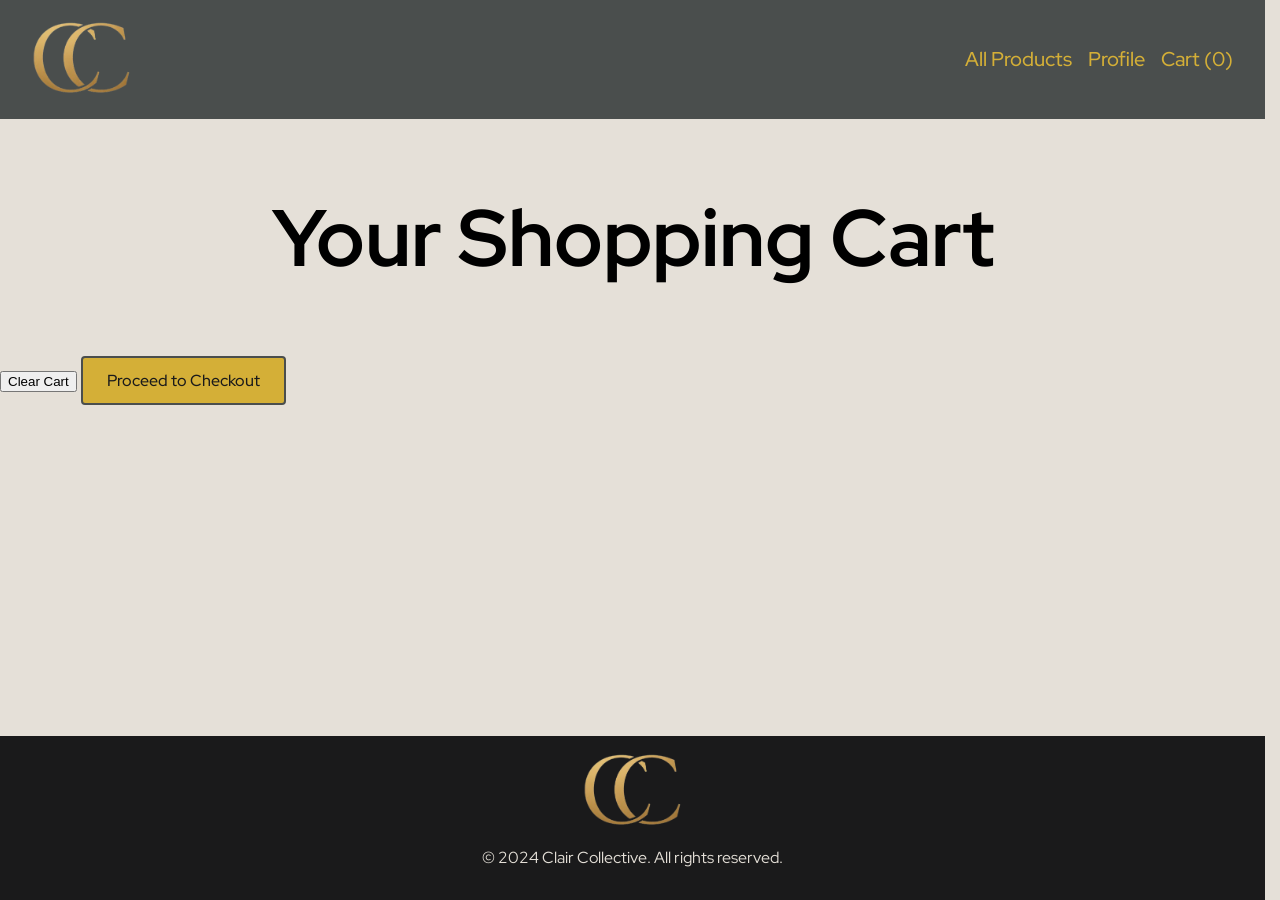
==== cart/index.html @ 92a06fdd "changing paths to cart as they were leading to checkout instead. adding styling to the nav bar in or" ====
<!DOCTYPE html>
<html lang="en">
<head>
    <meta charset="UTF-8">
    <meta name="viewport" content="width=device-width, initial-scale=1.0">
    <meta name="description" content="Clair Collective is the number one destination for premium fashion and lifestyle products.">
    <link rel="preconnect" href="https://fonts.googleapis.com">
    <link rel="preconnect" href="https://fonts.gstatic.com" crossorigin>
    <link href="https://fonts.googleapis.com/css2?family=Red+Hat+Display:ital,wght@0,300..900;1,300..900&display=swap" rel="stylesheet">
    <link rel="stylesheet" href="../styles.css">
    <title>Clair Collective | Shopping Cart</title>
<!-- Path: /cart/index.html
User Stories:
As a user, I want to view all products I've added to my cart on a dedicated cart page
As a user, I want to see the total price of all items in my cart
As a user, I want to adjust the quantity of items in my cart
As a user, I want to remove items from my cart
As a user, I want to clear all items from my cart with one action
As a user, I want a "Proceed to Checkout" button that takes me to the checkout page -->
</head>
<body>
<header class="header">
    <nav class="nav">
        <div class="logo"><a href="../index.html"><img src="../assets/CC_logo_cropped.png" alt="Clair Collective"></a></div>
        <ul>
            <li><a href="../product/allProducts.html">All Products</a></li>
            <li><a href="../account/login.html">Profile</a></li>
            <li><a href="../cart/index.html">Cart (<span id="cart-count">0</span>)</a></li>
        </ul>
    </nav>
</header>
<main>
    <section aria-label="Shopping Cart">
        <h1>Your Shopping Cart</h1>
            <div id="cart-items"></div>
            <div id="cart-total"></div>
        <button id="clear-cart">Clear Cart</button>
        <a href="../checkout/index.html" class="ctaButton">Proceed to Checkout</a>
    </section>
</main>
<footer>
    <div class="logo"><a href="../index.html"><img src="../assets/CC_logo_cropped.png" alt="Clair Collective"></a></div>
    <p>&copy; 2024 Clair Collective. All rights reserved.</p>
</footer>
</body>
</html>
---- styles.css ----
@import url('variables.css');

html {
    font-size: 100%;
    scroll-behavior: smooth;
    scrollbar-gutter: stable;
}

body {
    display: flex;
    flex-direction: column;
    min-height: 100vh;
    min-block-size: 100svh;
    margin: 0;
    padding: 0;
    background-color: var(--color-lgrey);
}

main {
    flex: 1;
}

h1 {
    font-size: clamp(1.8rem, 7vw + 1rem, 5rem);
    font-family: var(--main-font);
    text-align: center;
}

h2, h3 {
    font-family: var(--main-font);
    font-size: 1.5rem;
    font-weight: bold;
}

a, a:visited {
    text-decoration: none;
    color: inherit;
}

form {
    display: flex;
    max-width: 400px;
    margin: 0 auto;
    padding: 20px;
    background-color: color-mix(in srgb, var(--color-copper), transparent 70%);
    border-radius: 8px;
    gap: 15px;
    flex-direction: column;
    font-family: var(--main-font)
}

form h2 {
    text-align: center;
    margin-top: 0;
}

img {
    max-width: 100%;
    height: auto;
}

figure > img {
    border-radius: 8px;
}

.header {
    position: sticky;
    top: 0;
    z-index: 1000;
}

.header nav {
    display: flex;
    list-style: none;
    justify-content: space-between;
    align-items: center;
    padding: 20px 2rem;
    background-color: var(--color-dgrey);
}

.header nav ul {
    display: flex;
    justify-content: space-between;
    list-style: none;
    gap: 1rem;
}

.logo img {
    width: 100px;
    height: auto;
}

.header nav ul a {
    text-decoration: none;
    color: var(--color-gold);
    font-weight: 500;
    font-size: 1.25rem;
    display: inline-block;
    font-family: var(--main-font);
    position: relative;
}

.header nav ul a::after {
    content: '';
    position: absolute;
    width: 0;
    height: 2px;
    bottom: -5px;
    left: 50%;
    transform: translateX(-50%);
    background-color: currentColor;
    transition: width 0.3s cubic-bezier(0.4, 0, 0.2, 1);
}

.header nav ul a:is(:hover, :focus)::after {
    width: 100%;
}


footer {
    background-color: var(--color-black);
    color: var(--color-lgrey);
    text-align: center;
    padding: 1rem 0;
    margin-top: 2rem;
    margin-bottom: 0;
}

.carousel {
    width: clamp(3rem, 80%, 1150px);
    overflow: hidden;
    height: 75vh;
    margin: 2rem auto;
    position: relative;
    padding: 0;
}

.carouselProduct {
    width: clamp(3rem, 80%, 1150px);
    height: auto;
    margin: 2rem auto;
    position: relative;
    padding: 0;
}

.carousel > ul {
    margin: 0;
    padding: 0;
    list-style: none;
    width: 100%;
    height: 100%;
    position: relative;
}

.carousel-button {
    position: absolute;
    z-index: 2;
    background: none;
    border: none;
    font-size: 4rem;
    top: 50%;
    transform: translateY(-50%);
    color: var ((--color-lgrey), 0.8);
    cursor: pointer;
    border-radius: .25rem;
    padding: 0 .5rem;
    background-color: rgba(var(--color-black), 0.5);
}

.carousel-button:is(:hover, :focus) {
    color: var(--color-copper);
    background-color: rgba(var(--color-black), 0.4);
}

.carousel-button:focus {
    outline: 2px solid var(--color-black);
}

.carousel-button.prev {
    transform: translateY(-50%) scaleX(-1);
    left: 1rem;
}

.carousel-button.next {
    right: 1rem;
}

.slide {
    position: absolute;
    inset: 0;
    opacity: 0;
    transition: 50ms opacity ease-in-out;
    transition-delay: 50ms;
    padding-bottom: 1rem;
}

.slide img {
    display: block;
    width: 100%;
    height: 500px;
    object-fit: cover;
    object-position: center;
    border-radius: 20px;
}

.slide[data-active] {
    opacity: 1;
    z-index: 1;
    transition-delay: 0ms;
}

.slide-content {
    margin-top: 10px;
    max-width: 80%;
    margin: 0 auto;
    text-align: left;
}

.container {
    width: clamp(3rem, 80%, 1200px);
    margin: 0 auto;
    padding: 2em;
    display: grid;
    gap: 15px;
    grid-template-columns: repeat(auto-fill, minmax(250px, 1fr));
    align-items: stretch;
}

.productDetails {
    display: grid;
    grid-template-columns: 1fr;
    /* overflow: hidden; */
    width: 100%;
    max-width: 100%;
}

.productInformation {
    display: flex;
    flex-direction: column;
    align-items: flex-start;
    padding: 20px;
    gap: 15px;
}

.productInformation p {
    white-space: normal;
    overflow-wrap: break-word;
    word-break: break-word;
    width: 100%;
    display: block;
}

.reviews > h2 {
    text-align: center;
    margin-bottom: 2rem;
}
    

.box {
    background: var(--color-copper);
    border-radius: 8px ;
    height: 100%;
    overflow: hidden;
    transition: transform 0.5s ease;
}

.box:hover {
    transform: translateY(-5px);
}

.box-image {
    width: 100%;
    height: 200px;
    object-fit: cover;
    object-position: center;
}

.box-content {
    padding: 10px 12px;
}

.box-title {
    margin: 0;
    min-height: unset;
    margin-bottom: 5px;    
    font-family: var(--main-font);
    color: #fff;
}

.box-price {
    font-size: 1.1rem;
    font-weight: bold;
    color: #fff;
}

.product-image {
    width: 100%;
    max-width: 400px;
    height: 230px;
    display: block;
    margin: 0 auto;
    border-radius: 8px;
    object-fit: cover;
}

.product-details {
    display: flex;
    align-items: flex-start;
    justify-content: center;
    gap: 40px;
    max-width: 1000px;
    margin: 40px auto;
    padding: 20px;
    flex-wrap: wrap;
}

.product-image {
    width: 100%;
    max-width: 400px;
    height: auto;
    border-radius: 8px;
    object-fit: contain;
    flex-shrink: 0;
}

.product-info {
    flex: 1;
    min-width: 250px;
}

.product-info button {
    margin-right: 20px;
}

.product-title {
    font-size: 2rem;
    margin-bottom: 10px;
}

.product-description {
    font-size: 1rem;
    line-height: 1.5;
    margin-bottom: 15px;
}

.product-price {
    font-size: 1.3rem;
    font-weight: bold;
    margin-bottom: 20px;
}

.successfulOrder {
    text-align: center;
    padding: 2rem;
}

.fa-solid, .fa-circle-check {
    font-size: 4rem;
    color: var(--color-gold);
    margin-bottom: 1rem;
}

.ctaBNutton {
    background-color: var(--color-copper);
    color: #fff;
    border: none;
    padding: 10px 20px;
    font-size: 1.1rem;
    cursor: pointer;
    border-radius: 4px;
    transition: background-color 0.3s ease;
}

.checkbox label {
    cursor: pointer;
}

.clickHere {
    font-weight: bold;
    text-decoration: underline ;
    font-style: italic;
}

.checkbox label input {
    accent-color: var(--color-copper);
}

@media (max-width: 599px) {
    .product-details {
        flex-direction: column;
        align-items: center;
    }

    .product-image {
        max-width: 100%;
    }
    
    .product-info {
        width: 100%;
        text-align: center;
    }

    .carousel {
        min-height: 750px;
        height: auto;
    }

    .slide-content {
        max-width: 100%;
        padding: 0 1rem;
    }

    .slide > img {
        width: 100%;
        height: 150px;
        object-position: center;
        object-fit: cover;
    }

    .productDetails {
        display: grid;
        grid-template-columns: 1fr;
        gap: 20px;
        align-items: center;
    }

    .productDetails figure img {
        width: 100%;
        max-width: 400px;
        height: auto;
        display: block;
        margin: 0 auto;
    }
}

@media (min-width: 600px) and (max-width: 799px) {
    .productDetails {
        grid-template-columns: 1fr;
        gap: 20px;
    }

    .productDetails figure {
        margin: 0;
    }

    .productDetails figure img {
        width: 100%;
        max-width: 400px;
        display: block;
        margin: 0 auto;
    }

    .productInformation {
        width: 100%;
        padding: 20px;
    }
}

@media (min-width: 800px) {
    .productDetails {
        grid-template-columns: 1fr 1fr;
        gap: 20px;
    }

    .productDetails figure img {
        max-width: 100%;
    }

    .productInformation {
        align-items: flex-start;
        text-align: left;
    }
}
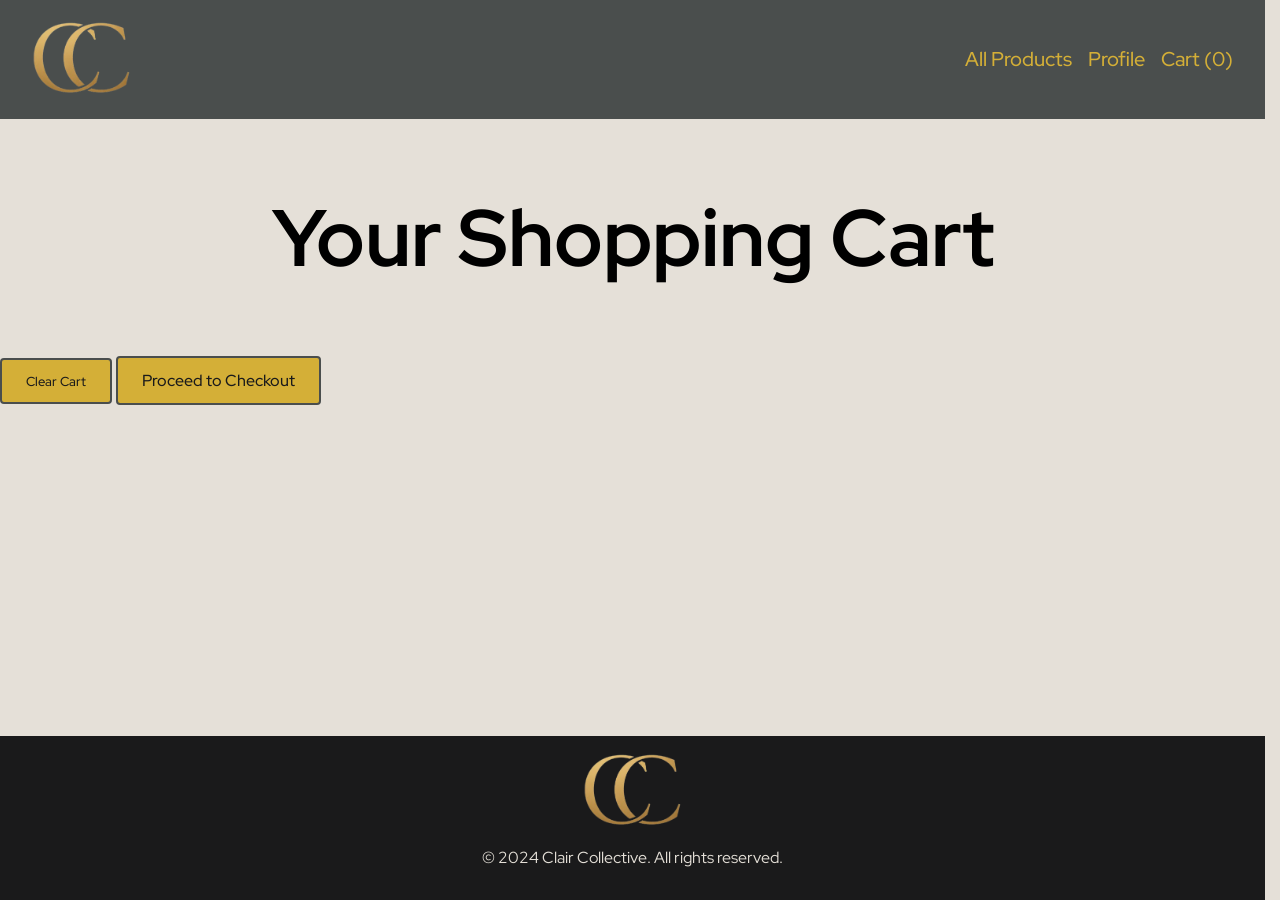
==== commit 7b2fed86: "Refactor navigation links to use relative paths for consistency across all pages. Added placeholder " ====
--- a/cart/index.html
+++ b/cart/index.html
@@ -20,13 +20,26 @@
 </head>
 <body>
 <header class="header">
-    <nav class="nav">
-        <div class="logo"><a href="../index.html"><img src="../assets/CC_logo_cropped.png" alt="Clair Collective"></a></div>
+    <div class="off-screen-menu">
+        <!-- Code for hamburger menu was taken from https://www.youtube.com/watch?v=aNDqzlAKmZc and modified to fit the project. Link to the GitHub repo: https://github.com/treehouse/ham-menu . Accessed 30.04.2026. -->
         <ul>
             <li><a href="../product/allProducts.html">All Products</a></li>
             <li><a href="../account/login.html">Profile</a></li>
             <li><a href="../cart/index.html">Cart (<span id="cart-count">0</span>)</a></li>
         </ul>
+    </div>
+    <nav class="nav">
+        <div class="logo"><a href="../index.html"><img src="../assets/CC_logo_cropped.png" alt="Clair Collective"></a></div>
+        <ul class="navLinks">
+            <li><a href="../product/allProducts.html">All Products</a></li>
+            <li><a href="../account/login.html">Profile</a></li>
+            <li><a href="../cart/index.html">Cart (<span id="cart-count">0</span>)</a></li>
+        </ul>
+        <div class="ham-menu">
+            <span></span>
+            <span></span>
+            <span></span>
+        </div>
     </nav>
 </header>
 <main>
@@ -34,7 +47,7 @@
         <h1>Your Shopping Cart</h1>
             <div id="cart-items"></div>
             <div id="cart-total"></div>
-        <button id="clear-cart">Clear Cart</button>
+        <button class="ctaButton" id="clear-cart">Clear Cart</button>
         <a href="../checkout/index.html" class="ctaButton">Proceed to Checkout</a>
     </section>
 </main>
@@ -42,5 +55,6 @@
     <div class="logo"><a href="../index.html"><img src="../assets/CC_logo_cropped.png" alt="Clair Collective"></a></div>
     <p>&copy; 2024 Clair Collective. All rights reserved.</p>
 </footer>
+<script src="../phone.js"></script>
 </body>
 </html>
--- a/styles.css
+++ b/styles.css
@@ -360,8 +360,8 @@
     margin-bottom: 1rem;
 }
 
-.ctaBNutton {
-    background-color: var(--color-copper);
+/* .ctaButton {
+    background-color: var(--color-gold);
     color: #fff;
     border: none;
     padding: 10px 20px;
@@ -369,11 +369,7 @@
     cursor: pointer;
     border-radius: 4px;
     transition: background-color 0.3s ease;
-}
-
-.checkbox label {
-    cursor: pointer;
-}
+} */
 
 .clickHere {
     font-weight: bold;
@@ -381,11 +377,151 @@
     font-style: italic;
 }
 
-.checkbox label input {
-    accent-color: var(--color-copper);
+.checkbox label, .checkbox label input {
+    accent-color: var(--color-gold);
+    cursor: pointer;
+}
+
+/* This code is mainly taken from https://blog.logrocket.com/creating-custom-select-dropdown-css/ and modified to fit the design of the website. Accessed 29.04.2026 */
+.filter-group {
+    display: flex;
+    position: relative;
+    align-items: center;
+    max-width: 350px;
+    margin: 20px auto;
+    gap: 10px;
+}
+
+/* This code is mainly taken from https://blog.logrocket.com/creating-custom-select-dropdown-css/ and modified to fit the design of the website. Accessed 29.04.2026 */
+.filter-group select {
+    font: var(--main-font);
+    appearance: none;
+    width: 100%;
+    max-height: 200px;
+    font-size: 1.15rem;
+    padding: 0.675em 6em 0.675em 1em;
+    background-color: #fff;
+    border: 1px solid #caced1;
+    border-radius: 0.25rem;
+    color: var(--color-black);
+    cursor: pointer;
+}
+
+/* Code for hamburger menu was taken from https://www.youtube.com/watch?v=aNDqzlAKmZc and modified to fit the project. Link to the GitHub repo: https://github.com/treehouse/ham-menu . Accessed 30.04.2026. */
+.navLinks {
+    display: flex;
+    list-style: none;
+    gap: 20px;
+}
+
+.off-screen-menu {
+    background-color: var(--color-dgrey);
+    color: var(--color-gold);
+    height: 100vh;
+    width: 70%;
+    z-index: 1000;
+    max-width: 450px;
+    position: fixed;
+    top: 0;
+    right: -1500px;
+    display: flex;
+    flex-direction: column;
+    align-items: flex-start;    
+    justify-content: center;
+    text-align: left;
+    padding-left: 2rem;
+    font-size: 3rem;
+    transition: .3s ease;
+}
+
+.off-screen-menu li {
+    text-decoration: none;
+    color: var(--color-gold);
+    font-weight: 500;
+    font-size: 3rem;
+    display: table-row;
+    list-style: none;
+    font-family: var(--main-font);
+    position: relative;
+}
+
+.off-screen-menu.active {
+    right: 0;
+}
+
+.ham-menu {
+    display: none;
+    height: 50px;
+    width: 40px;
+    margin-left: 0;
+    position: relative;
+}
+
+.ham-menu span {
+    height: 5px;
+    width: 100%;
+    background-color: var(--color-gold);
+    border-radius: 25px;
+    position: absolute;
+    left: 50%;
+    top: 50%;
+    transform: translate(-50%, -50%);
+    transition: .3s ease;
+}
+
+.ham-menu span:nth-child(1) {
+    top: 25%;
+}
+
+.ham-menu span:nth-child(3) {
+    top: 75%;
+}
+
+.ham-menu.active {
+    z-index: 1010;
+}
+
+.ham-menu.active span {
+    background-color: var(--color-gold);
+}
+
+.ham-menu.active span:nth-child(1) {
+    top: 50%;
+    transform: translate(-50%, -50%) rotate(45deg);
+}
+
+.ham-menu.active span:nth-child(2) {
+    opacity: 0;
+}
+
+.ham-menu.active span:nth-child(3) {
+    top: 50%;
+    transform: translate(-50%, -50%) rotate(-45deg);
 }
 
 @media (max-width: 599px) {
+
+    .navLinks {
+        display: none !important;
+    }
+
+    .ham-menu {
+        display: block;
+        cursor: pointer;
+        margin-left: auto;
+    }
+
+    .header nav {
+        justify-content: space-between;
+        width: 100%;
+        box-sizing: border-box
+        ;
+    }
+
+    .off-screen-menu {
+        font-size: 1.25rem;
+    }
+
     .product-details {
         flex-direction: column;
         align-items: center;
@@ -433,7 +569,14 @@
     }
 }
 
+@media (min-width: 600px) {
+    .off-screen-menu.active {
+        display: none;
+    }
+}
+
 @media (min-width: 600px) and (max-width: 799px) {
+    
     .productDetails {
         grid-template-columns: 1fr;
         gap: 20px;
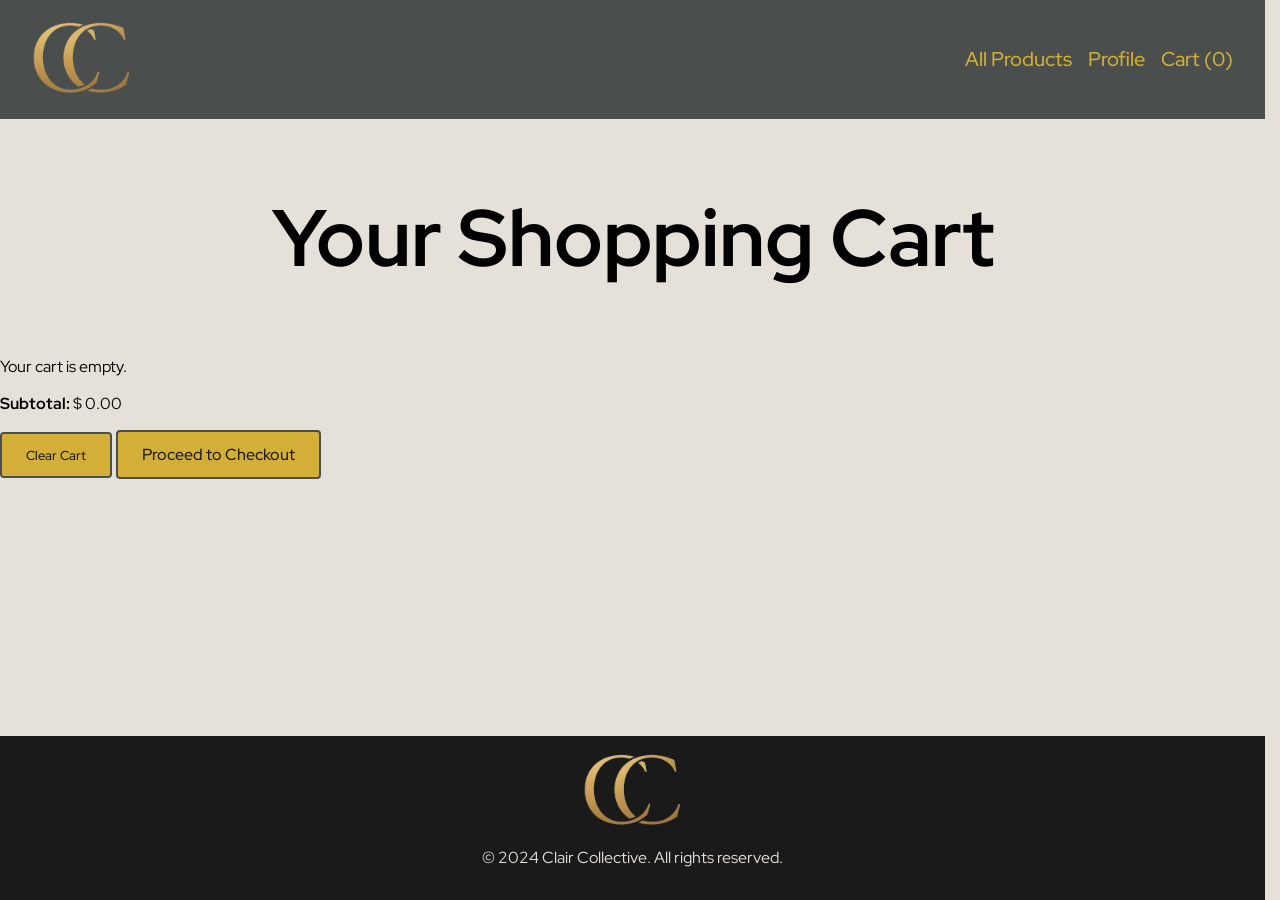
==== commit d4b70670: "made the add to cart function work, as well as showing the updated cart number across other pages. N" ====
--- a/cart/index.html
+++ b/cart/index.html
@@ -8,6 +8,7 @@
     <link rel="preconnect" href="https://fonts.gstatic.com" crossorigin>
     <link href="https://fonts.googleapis.com/css2?family=Red+Hat+Display:ital,wght@0,300..900;1,300..900&display=swap" rel="stylesheet">
     <link rel="stylesheet" href="../styles.css">
+    <script src="cart.js" defer></script>
     <title>Clair Collective | Shopping Cart</title>
 <!-- Path: /cart/index.html
 User Stories:
@@ -25,7 +26,7 @@
         <ul>
             <li><a href="../product/allProducts.html">All Products</a></li>
             <li><a href="../account/login.html">Profile</a></li>
-            <li><a href="../cart/index.html">Cart (<span id="cart-count">0</span>)</a></li>
+            <li><a href="../cart/index.html">Cart (<span class="cart-count">0</span>)</a></li>
         </ul>
     </div>
     <nav class="nav">
@@ -33,7 +34,7 @@
         <ul class="navLinks">
             <li><a href="../product/allProducts.html">All Products</a></li>
             <li><a href="../account/login.html">Profile</a></li>
-            <li><a href="../cart/index.html">Cart (<span id="cart-count">0</span>)</a></li>
+            <li><a href="../cart/index.html">Cart (<span class="cart-count">0</span>)</a></li>
         </ul>
         <div class="ham-menu">
             <span></span>
--- a/styles.css
+++ b/styles.css
@@ -254,7 +254,26 @@
     text-align: center;
     margin-bottom: 2rem;
 }
-    
+
+.customerReviews {
+    display : grid;
+    align-items: center;
+}
+
+.customerReviews > h2 {
+    text-align: center;
+    margin-bottom: 2rem;
+}
+
+.customerReviews ul {
+    list-style: none;
+    margin: auto;
+    padding: 20px;
+    display: grid;
+    position: relative;
+    justify-content: left;
+    gap: 20px;
+}
 
 .box {
     background: var(--color-copper);
@@ -348,6 +367,38 @@
     font-weight: bold;
     margin-bottom: 20px;
 }
+.cart-row { 
+    display:flex;
+    align-items:center;
+    gap:10px; padding:8px 0;
+    border-bottom:1px solid #eee;
+}
+
+.cart-thumb {
+    width: 70px;
+    height: 70px;
+    object-fit: cover;
+    border-radius: 8px;
+}
+
+#cart-list img {
+    width: 70px;
+    height: 70px;
+    object-fit: cover;
+}
+
+.cart-title {
+    flex:1;
+}
+
+.cart-price {
+    width:120px;
+    text-align:right;
+}
+
+.cart-qty {
+    width:70px;
+}
 
 .successfulOrder {
     text-align: center;
@@ -359,17 +410,6 @@
     color: var(--color-gold);
     margin-bottom: 1rem;
 }
-
-/* .ctaButton {
-    background-color: var(--color-gold);
-    color: #fff;
-    border: none;
-    padding: 10px 20px;
-    font-size: 1.1rem;
-    cursor: pointer;
-    border-radius: 4px;
-    transition: background-color 0.3s ease;
-} */
 
 .clickHere {
     font-weight: bold;
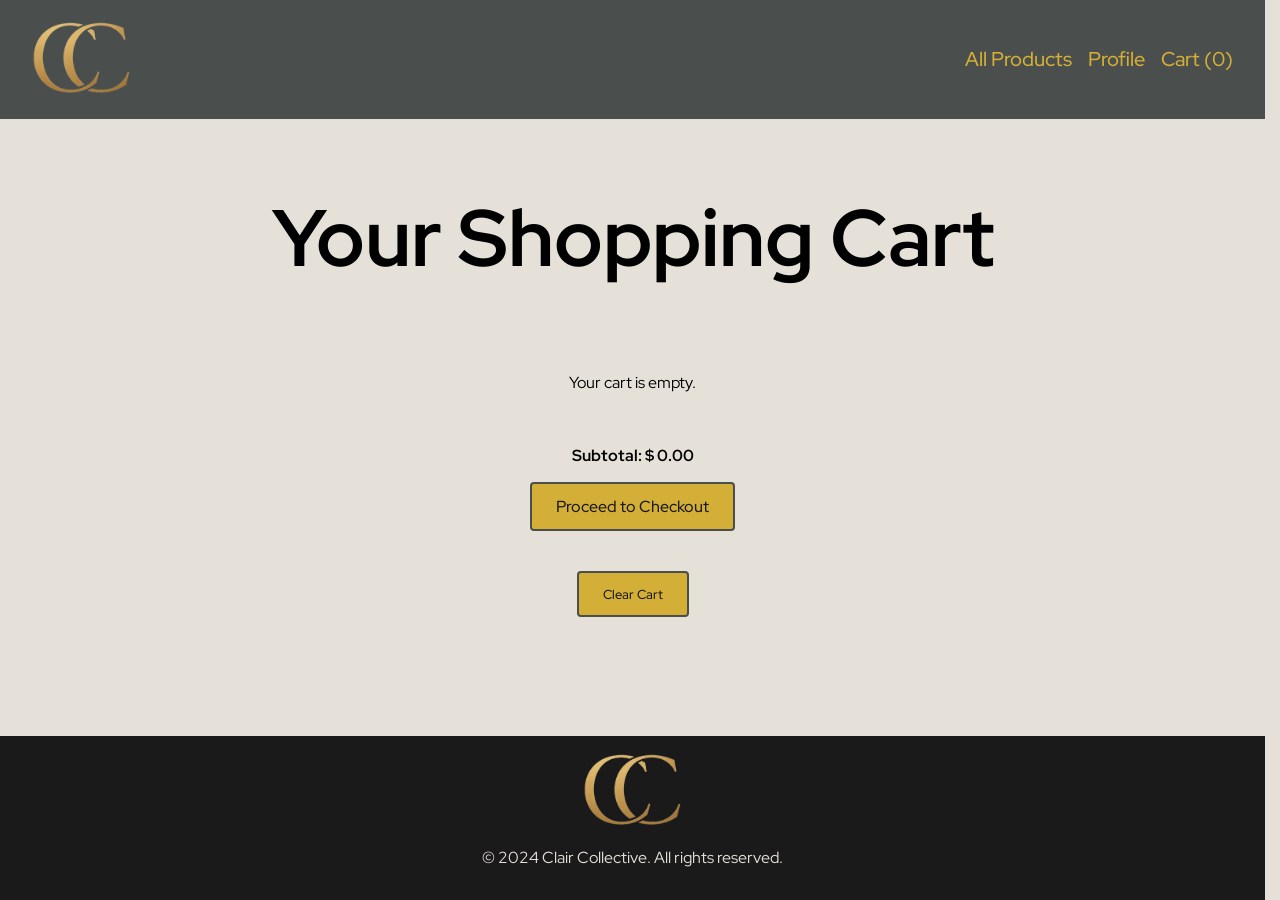
==== commit 50c53fac: "Implement user logout functionality, add "Back to Top" button, and enhance cart styling" ====
--- a/cart/index.html
+++ b/cart/index.html
@@ -48,9 +48,11 @@
         <h1>Your Shopping Cart</h1>
             <div id="cart-items"></div>
             <div id="cart-total"></div>
+        <a href="../checkout/index.html" class="ctaButton">Proceed to Checkout</a>
         <button class="ctaButton" id="clear-cart">Clear Cart</button>
-        <a href="../checkout/index.html" class="ctaButton">Proceed to Checkout</a>
     </section>
+    <button onclick="topFunction()" id="toTopBtn" title="Go to top">Top</button>
+        <!-- To Top button is taken from this website: https://www.w3schools.com/howto/howto_js_scroll_to_top.asp -->
 </main>
 <footer>
     <div class="logo"><a href="../index.html"><img src="../assets/CC_logo_cropped.png" alt="Clair Collective"></a></div>
--- a/styles.css
+++ b/styles.css
@@ -367,11 +367,29 @@
     font-weight: bold;
     margin-bottom: 20px;
 }
+
+#cart-items {
+    display: flex;
+    flex-direction: column;
+    width: 100%;
+    align-items: center;
+}
+
+section[aria-label="Shopping Cart"] {
+    display: flex;
+    flex-direction: column;
+    align-items: center;
+    width: 100%;
+}
+
 .cart-row { 
-    display:flex;
-    align-items:center;
-    gap:10px; padding:8px 0;
-    border-bottom:1px solid #eee;
+    display: flex;
+    align-items: center;
+    justify-content: space-between;
+    width: 40%;
+    padding: 2rem;
+    gap: 10px; padding:8px 0;
+    border-bottom:1px solid var(--color-copper);
 }
 
 .cart-thumb {
@@ -385,6 +403,21 @@
     width: 70px;
     height: 70px;
     object-fit: cover;
+}
+
+#cart-total {
+    display: flex;
+    justify-content: center;
+    width: 100%;
+    margin-top: 20px;
+    font-weight: bold;
+}
+
+#clear-cart {
+    display: grid;
+    justify-content: center;
+    gap: 20px;
+    margin-top: 40px;
 }
 
 .cart-title {
@@ -581,6 +614,14 @@
         height: auto;
     }
 
+    .cart-row {
+        display: grid;
+        grid-template-columns: 1fr 1fr 1fr;
+        align-items: center;
+        justify-content: center;
+        gap: 10px;
+    }
+
     .slide-content {
         max-width: 100%;
         padding: 0 1rem;
